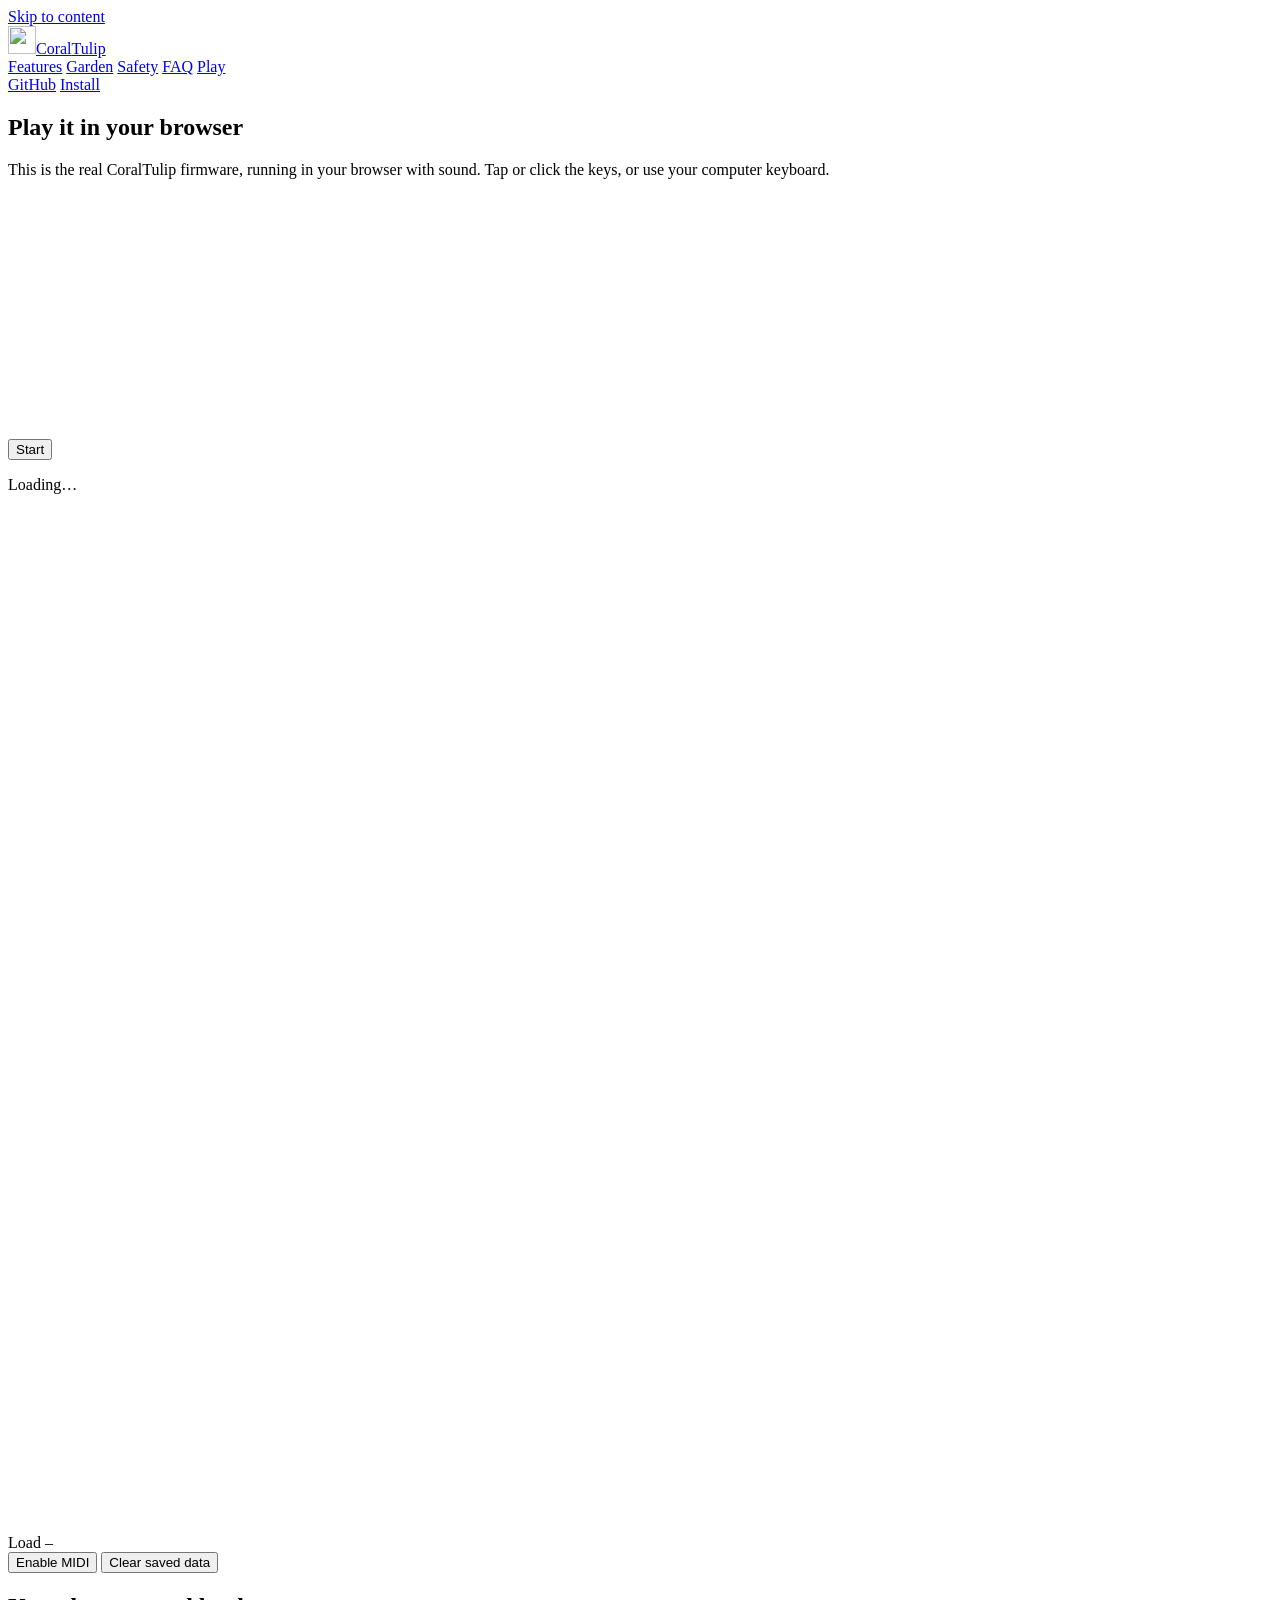
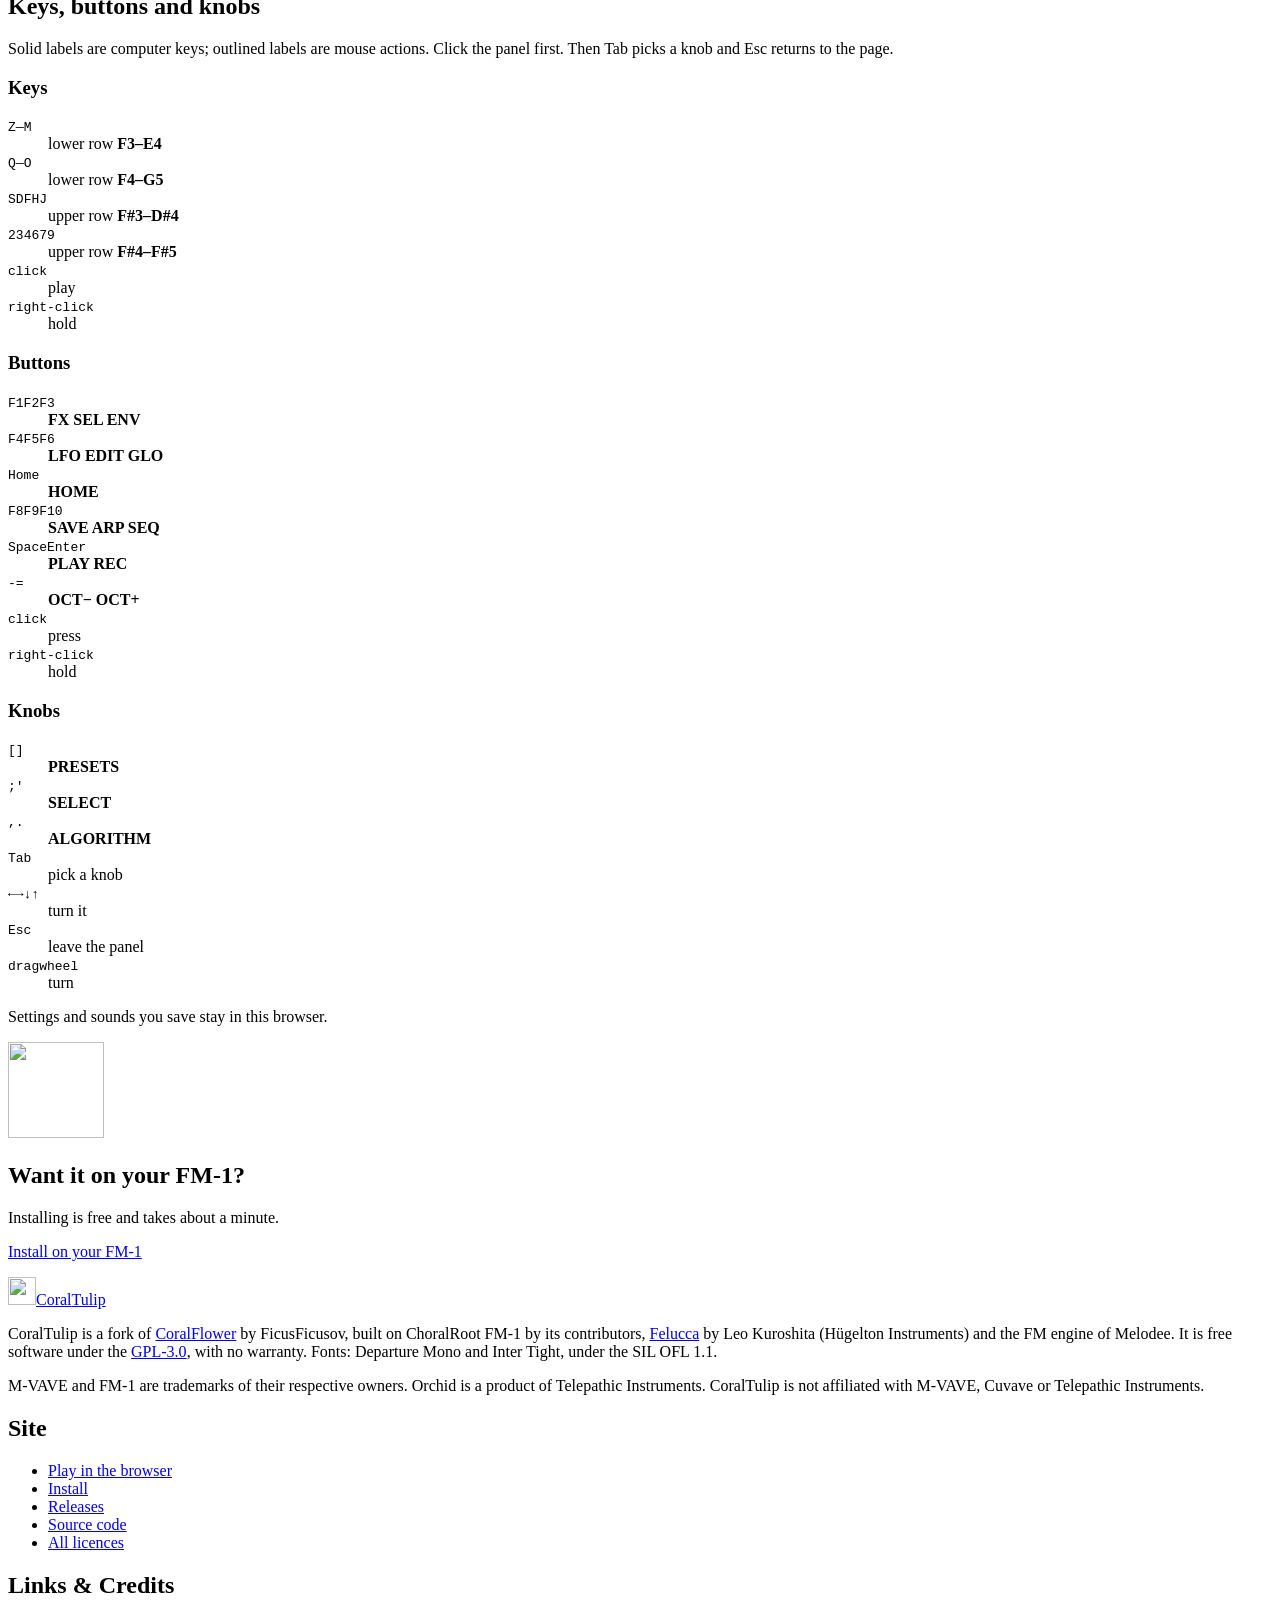
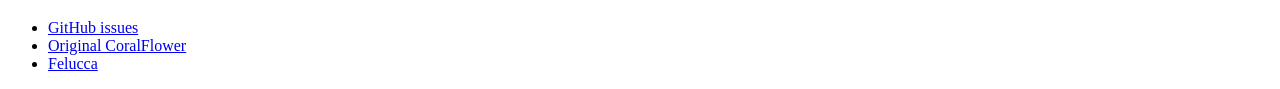
==== tools/emu/web/index.html @ d599cebc "Update README and GitHub Pages site for CoralTulip with upstream credits" ====
<!doctype html>
<!-- SPDX-License-Identifier: GPL-3.0-only -->
<!-- CoralTulip's emulator page, /play/ on the site: the real firmware in the browser (emu.js, keymap.js, worklet.js,
     coralflower.wasm, all in this folder). The look is the site's: ../site.css (its tokens and components), the same
     header and footer as the first page (web/index.html). tools/make_site.sh puts it in play/. -->
<html lang="en">
<head>
<meta charset="utf-8">
<meta name="viewport" content="width=device-width, initial-scale=1">
<title>Play CoralTulip in your browser</title>
<meta name="description" content="Play CoralTulip, chord firmware for the M-VAVE FM-1, in your browser. It’s the real firmware, compiled to WebAssembly, with sound.">
<meta name="theme-color" content="#110A02">
<meta property="og:title" content="Play CoralTulip in your browser">
<meta property="og:description" content="The real CoralTulip firmware for the M-VAVE FM-1, running in your browser with sound.">
<meta property="og:image" content="../images/home.png">
<link rel="icon" href="../favicon.svg" type="image/svg+xml">
<link rel="icon" href="../favicon-32.png" sizes="32x32" type="image/png">
<link rel="apple-touch-icon" href="../apple-touch-icon.png">
<link rel="preload" href="../fonts/DepartureMono.woff" as="font" type="font/woff" crossorigin>
<link rel="stylesheet" href="../site.css">
<script>document.documentElement.classList.add("js");</script>
</head>
<body>
<a class="skip" href="#main">Skip to content</a>
<header class="site-header">
  <div class="container site-header__row">
    <a class="brand" href="../" aria-label="CoralTulip, home"><img src="../favicon.svg" width="28" height="28" alt=""><span><span class="brand-a">Coral</span><span class="brand-b">Tulip</span></span></a>
    <nav class="site-nav" aria-label="Sections">
      <a href="../#features">Features</a>
      <a href="../#garden">Garden</a>
      <a href="../#safety">Safety</a>
      <a href="../#faq">FAQ</a>
      <a href="./" aria-current="page">Play</a>
    </nav>
    <a class="btn btn--secondary btn--sm" href="https://github.com/MrTakfly/CoralTulip" target="_blank" rel="noopener">GitHub</a>
    <a class="btn btn--primary btn--sm" href="../#install">Install</a>
  </div>
  <div class="ramp" aria-hidden="true"><i></i><i></i><i></i><i></i><i></i><i></i><i></i><i></i><i></i></div>
</header>

<main id="main">
  <section class="section scope-stage play" aria-labelledby="play-title">
    <div class="container play__inner">
      <div class="section-head section-head--center play__head">
        <h1 class="display-2" id="play-title">Play it in your browser</h1>
        <p class="lead">This is the real CoralTulip firmware, running in your browser with sound. Tap or click the keys, or use your computer keyboard.</p>
      </div>
      <div class="device play__screen">
        <div class="device__bezel"><canvas id="lcd" width="240" height="240" aria-label="The FM-1 screen"></canvas></div>
      </div>
      <div class="play__gate" id="gate">
        <button id="start" class="btn btn--primary btn--lg" type="button">Start</button>
      </div>
      <p class="play__status" id="status" role="status">Loading&hellip;</p>
      <div class="play__panel">
        <svg id="panel" viewBox="14 14 876 538" role="application" tabindex="0" aria-label="The FM-1 panel: keys, buttons and knobs. Esc leaves it." aria-describedby="keys-help"></svg>
        <canvas id="mini" width="240" height="240" aria-hidden="true"></canvas>
      </div>
      <div class="actions play__bar">
        <div class="meter" title="How much of each second the browser spends running the synth">Load <b><i id="load"></i></b> <span id="loadv">&ndash;</span></div>
        <button id="midi" class="btn btn--secondary btn--sm" type="button">Enable MIDI</button>
        <label class="play__select" hidden>Out <select id="mout"><option value="">none</option></select></label>
        <label class="play__select" hidden>In <select id="min"><option value="">none</option></select></label>
        <button id="reset" class="btn btn--secondary btn--sm" type="button" title="Forget the settings and sounds saved in this browser">Clear saved data</button>
      </div>
    </div>
  </section>

  <section class="section" aria-labelledby="keys-title">
    <div class="container">
      <div class="section-head">
        <h2 class="display-2" id="keys-title">Keys, buttons and knobs</h2>
        <p class="lead" id="keys-help">Solid labels are computer keys; outlined labels are mouse actions. Click the panel first. Then Tab picks a knob and Esc returns to the page.</p>
      </div>
      <div class="grid grid--3 legend">
        <section class="card" style="--legend: var(--c-rose-500)" aria-labelledby="lg-keys"><h3 class="legend__title" id="lg-keys">Keys</h3><dl>
          <dt><kbd>Z</kbd>&ndash;<kbd>M</kbd></dt><dd>lower row <b>F3&ndash;E4</b></dd>
          <dt><kbd>Q</kbd>&ndash;<kbd>O</kbd></dt><dd>lower row <b>F4&ndash;G5</b></dd>
          <dt><kbd>S</kbd><kbd>D</kbd><kbd>F</kbd><kbd>H</kbd><kbd>J</kbd></dt><dd>upper row <b>F#3&ndash;D#4</b></dd>
          <dt><kbd>2</kbd><kbd>3</kbd><kbd>4</kbd><kbd>6</kbd><kbd>7</kbd><kbd>9</kbd></dt><dd>upper row <b>F#4&ndash;F#5</b></dd>
          <dt class="legend__rule"><kbd class="m">click</kbd></dt><dd class="legend__rule">play</dd>
          <dt><kbd class="m" title="or Ctrl-click; again to let go">right-click</kbd></dt><dd>hold</dd>
        </dl></section>
        <section class="card" style="--legend: var(--c-fire-400)" aria-labelledby="lg-btns"><h3 class="legend__title" id="lg-btns">Buttons</h3><dl>
          <dt><kbd>F1</kbd><kbd>F2</kbd><kbd>F3</kbd></dt><dd><b>FX SEL ENV</b></dd>
          <dt><kbd>F4</kbd><kbd>F5</kbd><kbd>F6</kbd></dt><dd><b>LFO EDIT GLO</b></dd>
          <dt><kbd>Home</kbd></dt><dd><b>HOME</b></dd>
          <dt><kbd>F8</kbd><kbd>F9</kbd><kbd>F10</kbd></dt><dd><b>SAVE ARP SEQ</b></dd>
          <dt><kbd>Space</kbd><kbd>Enter</kbd></dt><dd><b>PLAY REC</b></dd>
          <dt><kbd>-</kbd><kbd>=</kbd></dt><dd><b>OCT&minus; OCT+</b></dd>
          <dt class="legend__rule"><kbd class="m">click</kbd></dt><dd class="legend__rule">press</dd>
          <dt><kbd class="m" title="or Ctrl-click; again to let go">right-click</kbd></dt><dd>hold</dd>
        </dl></section>
        <section class="card" style="--legend: var(--c-sea-400)" aria-labelledby="lg-knobs"><h3 class="legend__title" id="lg-knobs">Knobs</h3><dl>
          <dt><kbd>[</kbd><kbd>]</kbd></dt><dd><b>PRESETS</b></dd>
          <dt><kbd>;</kbd><kbd>'</kbd></dt><dd><b>SELECT</b></dd>
          <dt><kbd>,</kbd><kbd>.</kbd></dt><dd><b>ALGORITHM</b></dd>
          <dt><kbd>Tab</kbd></dt><dd>pick a knob</dd>
          <dt><kbd>&larr;</kbd><kbd>&rarr;</kbd><kbd>&darr;</kbd><kbd>&uarr;</kbd></dt><dd>turn it</dd>
          <dt><kbd>Esc</kbd></dt><dd>leave the panel</dd>
          <dt class="legend__rule"><kbd class="m">drag</kbd><kbd class="m">wheel</kbd></dt><dd class="legend__rule">turn</dd>
        </dl></section>
      </div>
      <p class="caption play__note">Settings and sounds you save stay in this browser.</p>
    </div>
  </section>

  <section class="section scope-accent final" aria-labelledby="final-title">
    <div class="container final__inner">
      <img class="pixel-icon pixel-icon--xl" src="../favicon.svg" width="96" height="96" alt="">
      <h2 class="display-2" id="final-title">Want it on your FM-1?</h2>
      <p class="lead">Installing is free and takes about a minute.</p>
      <div class="actions final__actions">
        <a class="btn btn--primary btn--lg" href="../#install">Install on your FM-1</a>
      </div>
    </div>
  </section>
</main>

<footer class="site-footer">
  <div class="container">
    <div class="site-footer__grid">
      <div>
        <p><a class="brand" href="../"><img src="../favicon.svg" width="28" height="28" alt=""><span><span class="brand-a">Coral</span><span class="brand-b">Tulip</span></span></a></p>
        <p>CoralTulip is a fork of <a href="https://github.com/FicusFicusov/CoralFlower" target="_blank" rel="noopener">CoralFlower</a> by FicusFicusov, built on ChoralRoot FM-1 by its contributors, <a href="https://github.com/hugelton/Felucca" target="_blank" rel="noopener">Felucca</a> by Leo Kuroshita (Hügelton Instruments) and the FM engine of Melodee. It is free software under the <a href="../firmware/LICENSE">GPL-3.0</a>, with no warranty. Fonts: Departure Mono and Inter Tight, under the SIL OFL 1.1.</p>
        <p>M-VAVE and FM-1 are trademarks of their respective owners. Orchid is a product of Telepathic Instruments. CoralTulip is not affiliated with M-VAVE, Cuvave or Telepathic Instruments.</p>
      </div>
      <nav aria-labelledby="foot-site">
        <h2 id="foot-site">Site</h2>
        <ul>
          <li><a href="./" aria-current="page">Play in the browser</a></li>
          <li><a href="../#install">Install</a></li>
          <li><a href="https://github.com/MrTakfly/CoralTulip/releases" target="_blank" rel="noopener">Releases</a></li>
          <li><a href="https://github.com/MrTakfly/CoralTulip" target="_blank" rel="noopener">Source code</a></li>
          <li><a href="https://github.com/MrTakfly/CoralTulip/blob/main/LICENSING.md" target="_blank" rel="noopener">All licences</a></li>
        </ul>
      </nav>
      <nav aria-labelledby="foot-contact">
        <h2 id="foot-contact">Links &amp; Credits</h2>
        <ul>
          <li><a href="https://github.com/MrTakfly/CoralTulip/issues" target="_blank" rel="noopener">GitHub issues</a></li>
          <li><a href="https://github.com/FicusFicusov/CoralFlower" target="_blank" rel="noopener">Original CoralFlower</a></li>
          <li><a href="https://github.com/hugelton/Felucca" target="_blank" rel="noopener">Felucca</a></li>
        </ul>
      </nav>
    </div>
  </div>
</footer>

<script src="keymap.js"></script>
<script src="emu.js"></script>
</body>
</html>
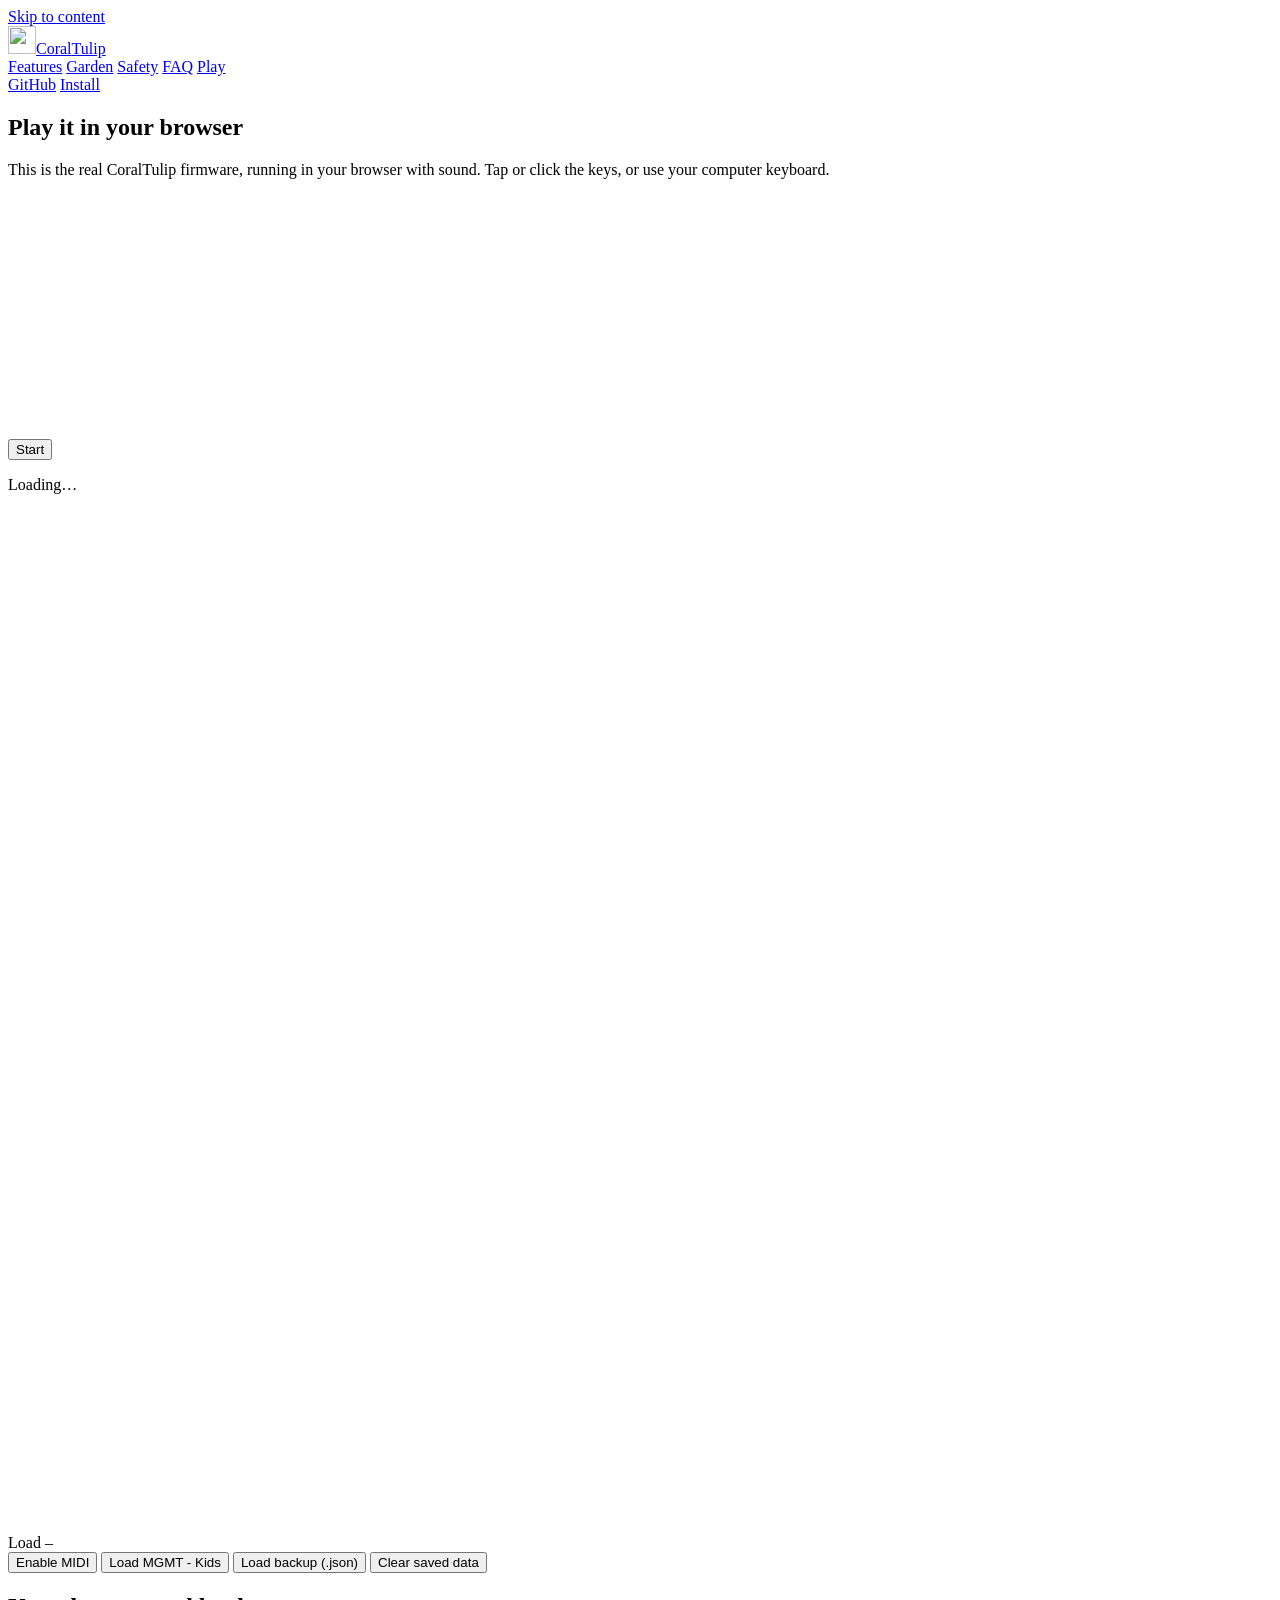
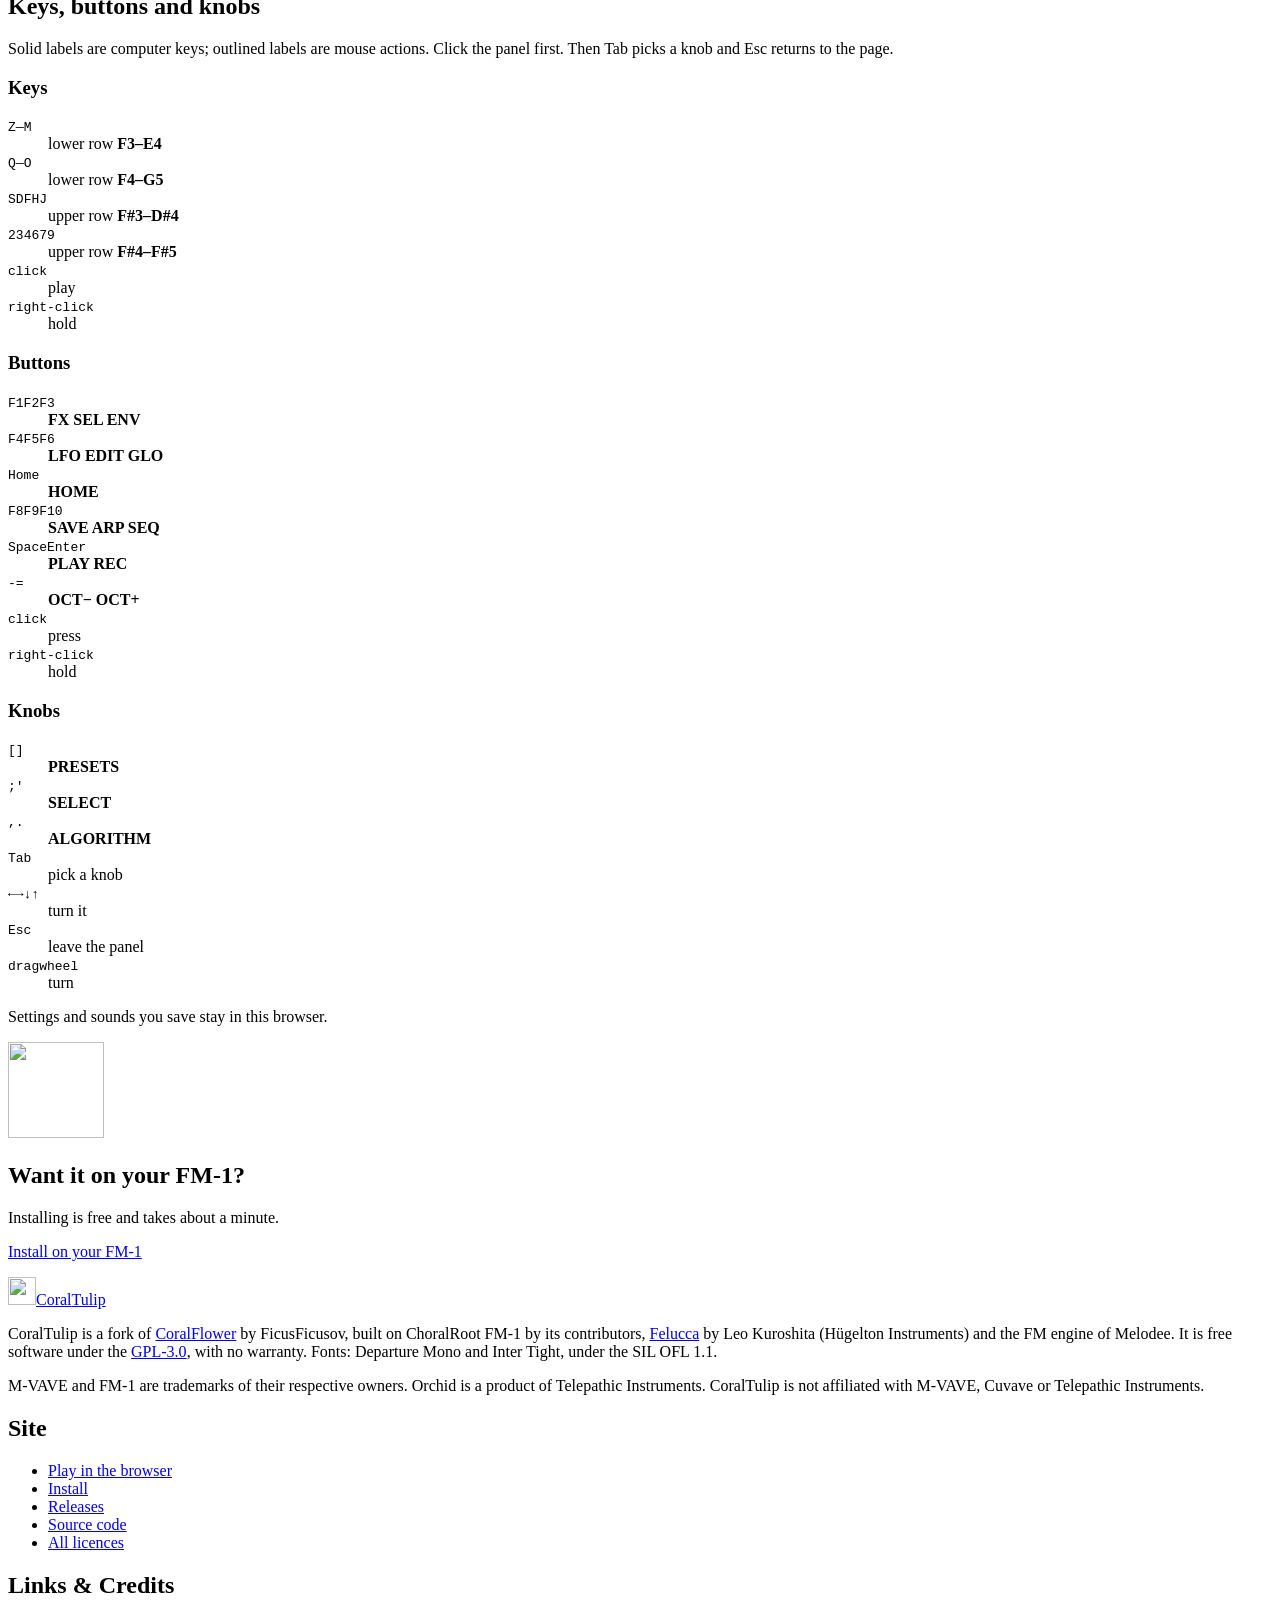
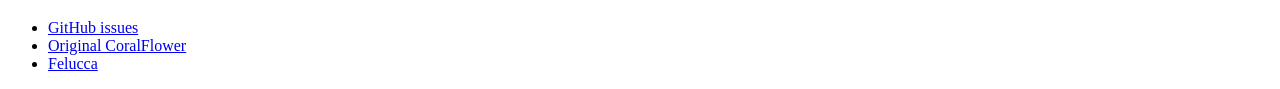
==== commit 3733d724: "Add Load MGMT - Kids and Load backup (.json) buttons to web emulator" ====
--- a/tools/emu/web/index.html
+++ b/tools/emu/web/index.html
@@ -61,6 +61,9 @@
         <button id="midi" class="btn btn--secondary btn--sm" type="button">Enable MIDI</button>
         <label class="play__select" hidden>Out <select id="mout"><option value="">none</option></select></label>
         <label class="play__select" hidden>In <select id="min"><option value="">none</option></select></label>
+        <button id="loadKids" class="btn btn--secondary btn--sm" type="button" title="Load the bundled MGMT - Kids preset backup into the emulator">Load MGMT - Kids</button>
+        <button id="loadBackup" class="btn btn--secondary btn--sm" type="button" title="Load a .json backup file from your computer into the emulator">Load backup (.json)</button>
+        <input id="backupFile" type="file" accept=".json,application/json" hidden>
         <button id="reset" class="btn btn--secondary btn--sm" type="button" title="Forget the settings and sounds saved in this browser">Clear saved data</button>
       </div>
     </div>
